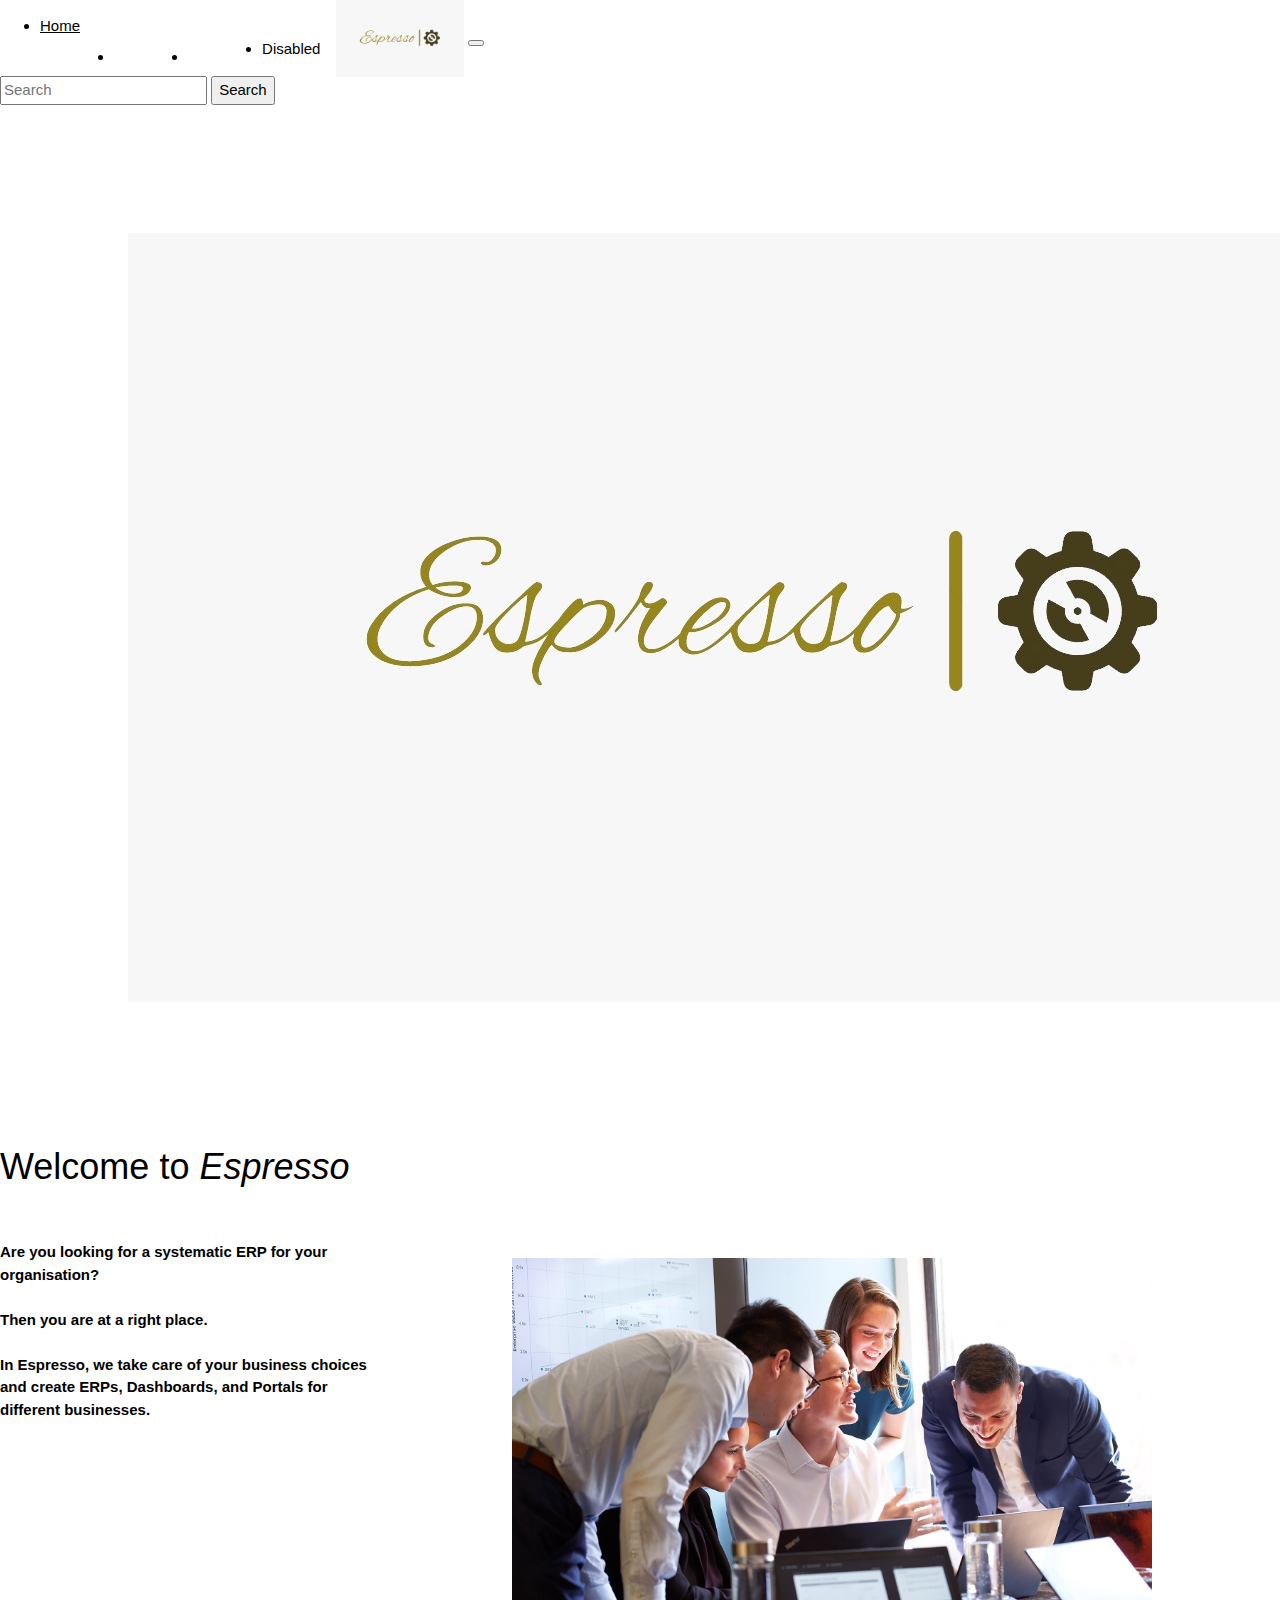
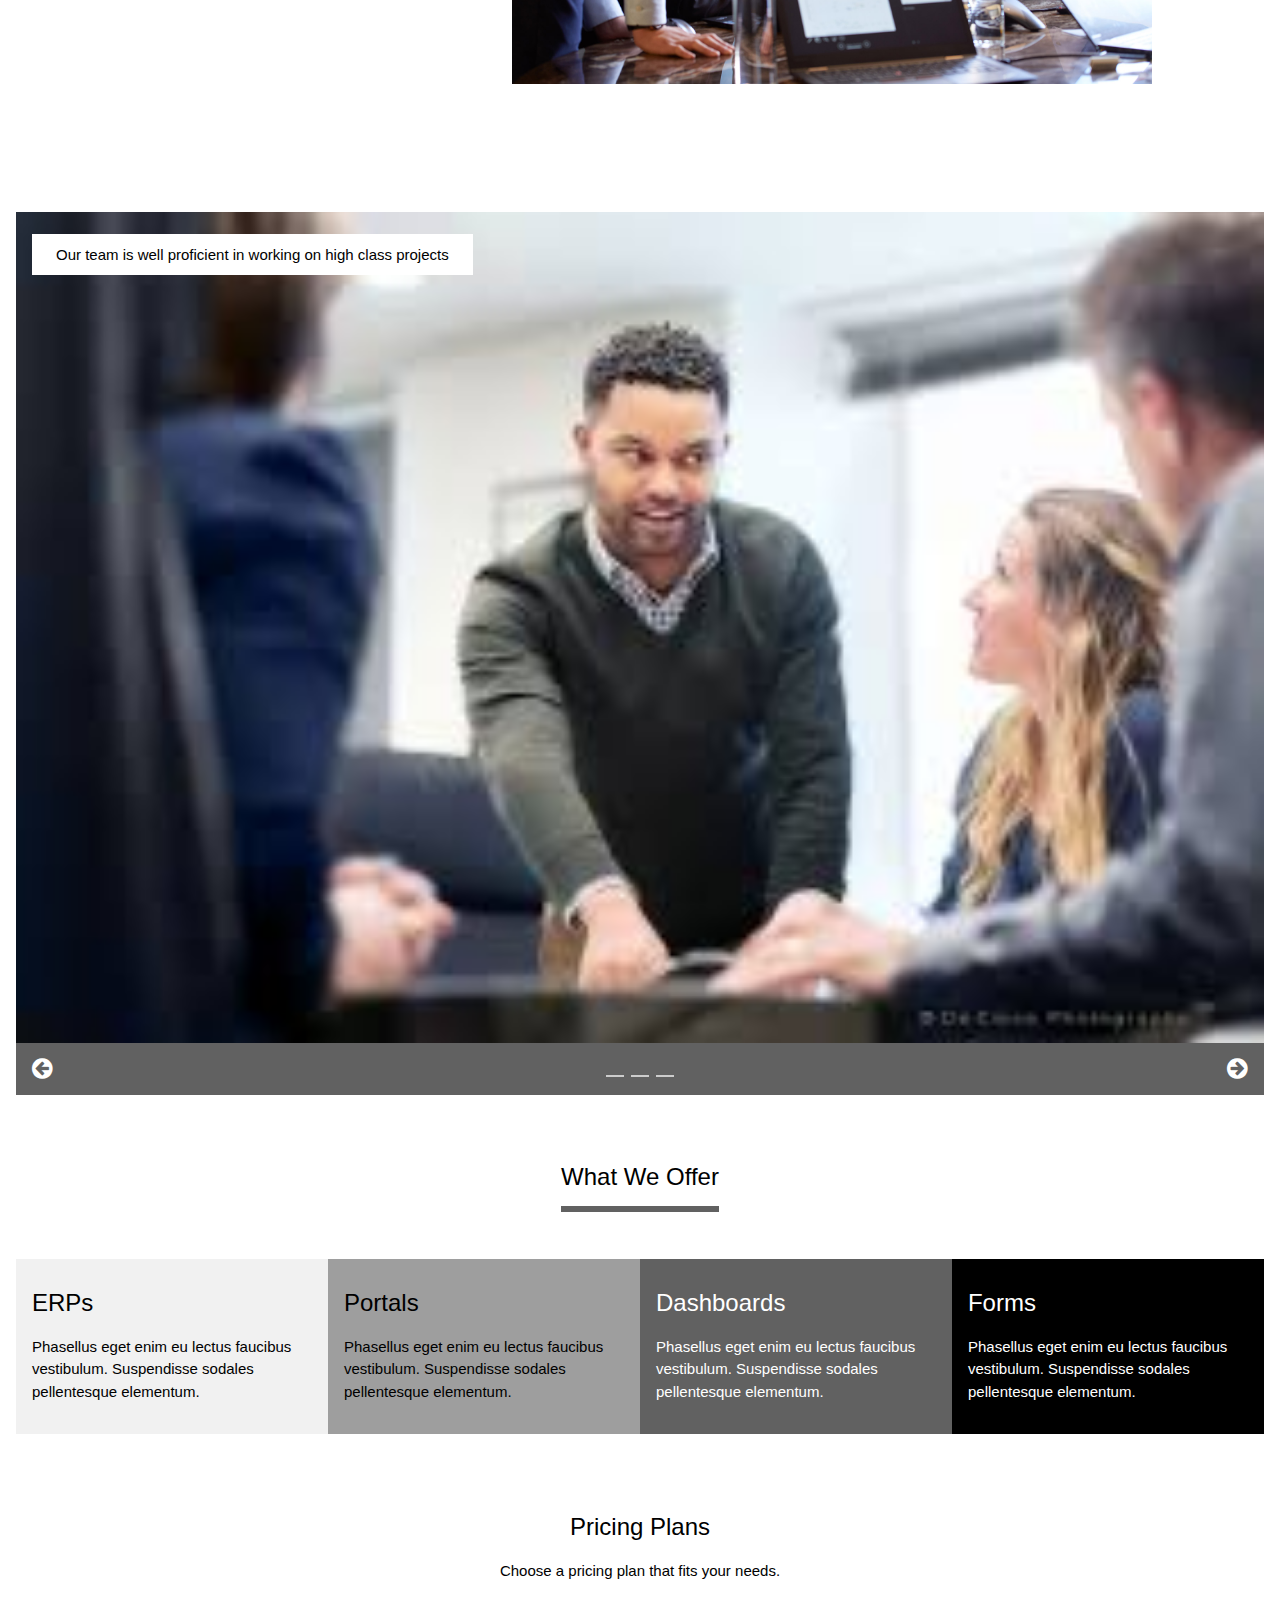
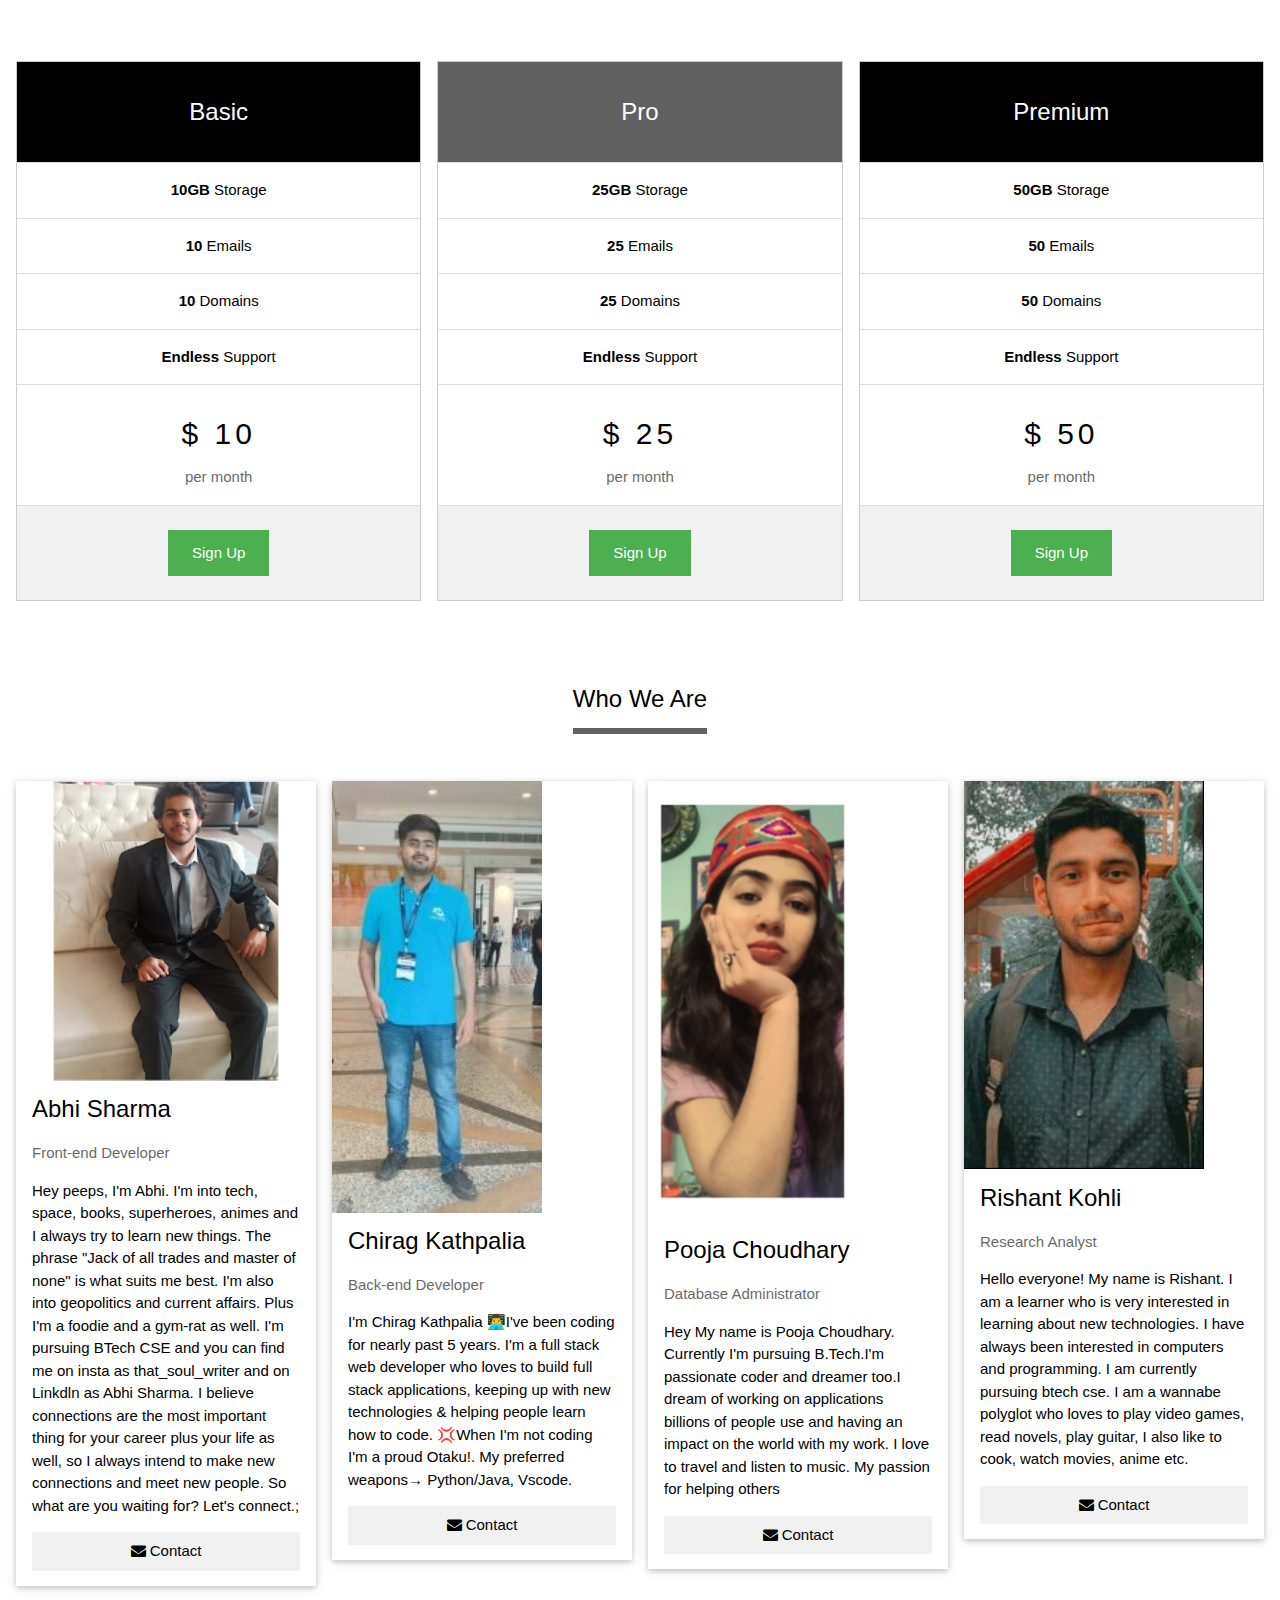
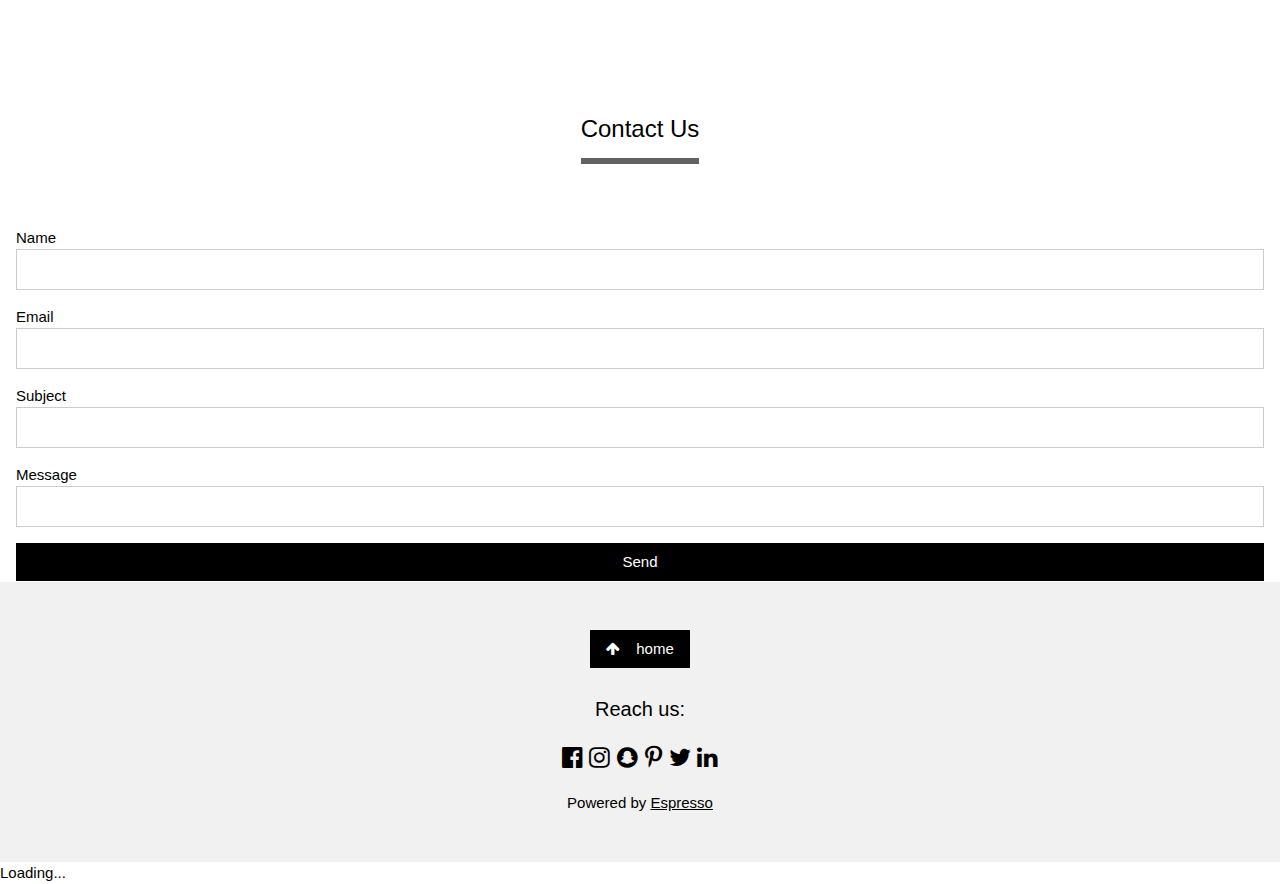
==== index.html @ fede5f34 "in" ====
<!DOCTYPE html>
<html lang="en">
<head>
    <meta charset="UTF-8">
    <meta http-equiv="X-UA-Compatible" content="IE=edge">
    <meta name="viewport" content="width=device-width, initial-scale=1.0">
    <title>Espresso|Home</title>
    <link href="https://cdn.jsdelivr.net/npm/bootstrap@5.2.2/dist/css/bootstrap.min.css" rel="stylesheet" integrity="sha384-Zenh87qX5JnK2Jl0vWa8Ck2rdkQ2Bzep5IDxbcnCeuOxjzrPF/et3URy9Bv1WTRi" crossorigin="anonymous">
    <link href="main-style.css">
    <link rel="stylesheet" href="https://www.w3schools.com/w3css/4/w3.css">
    <link rel="stylesheet" href="https://fonts.googleapis.com/css?family=Lato">
    <link rel="stylesheet" href="https://cdnjs.cloudflare.com/ajax/libs/font-awesome/4.7.0/css/font-awesome.min.css">
    <link rel="icon" type="image/x-icon" href="/assets/Mini logo Espresso.jpeg">
</head>
<body>
  
    <nav class="navbar navbar-expand-lg navbar-dark fixed-top bg-dark">
        <div class="container-fluid">
          <a class="navbar-brand"> <img src= "assets/Logo Espresso.jpeg" style="width:10%; overflow: hidden;"></img> </a>
          <button class="navbar-toggler" type="button" data-bs-toggle="collapse" data-bs-target="#navbarSupportedContent" aria-controls="navbarSupportedContent" aria-expanded="false" aria-label="Toggle navigation">
            <span class="navbar-toggler-icon"></span>
          </button>
          <div class="collapse navbar-collapse" id="navbarSupportedContent" style="float:left ;">
            <ul class="navbar-nav me-auto mb-2 mb-lg-0">
              <li class="nav-item">
                <a class="nav-link active" aria-current="page"  class="w3-button w3-block" href="#">Home</a>
              </li>
              
              </li>
              <div class="w3-col s3">
                <a href="#plans" class="w3-button w3-block" style="color: white;">Our Services</a>
              </div>

                <li class="w3-col s3">
                  <a href="#about" class="w3-button w3-block" style="color: white;">About</a>
                </li>

                <li class="w3-col s3">
                  <a href="#contact" class="w3-button w3-block" style="color:white">Contact Us</a>
                </li>
               
              <li class="nav-item">
                <a class="nav-link disabled">Disabled</a>
              </li>
            </ul>
            <form class="d-flex" role="search">
              <input class="form-control me-2" type="search" placeholder="Search" aria-label="Search">
              <button class="btn btn-outline-success" type="submit">Search</button>
            </form>
          </div>
        </div>
      </nav>
    
      <div class="container">
        <img src="assets/Logo Espresso.jpeg" style="padding: 10%;">
        <img src="assets/Candid_Business_Photography_BostonMA.jpg" style="width:70%; float: right; padding: 10%;">
        <div class="content">
          <h1>Welcome to <i>Espresso</i></h1>
          <br>
          <p><b>Are you looking for a systematic ERP for your organisation? <br>
            <br>
            Then you are at a right place. <br>
            <br>
            In Espresso, we take care of your business choices and create ERPs, Dashboards, and Portals for different businesses.</b></p><br>
            <br>
        </div>
        <br>
        <br>
        <!-- Slideshow -->
  <div class="w3-container">
    <div class="w3-display-container mySlides">
      <img src="/assets/pic-2.jpg" style="width:100%">
      <div class="w3-display-topleft w3-container w3-padding-32">
        <span class="w3-white w3-padding-large w3-animate-bottom">Our team is well proficient in working on high class projects</span>
      </div>
    </div>
    <div class="w3-display-container mySlides">
      <img src="/assets/sample pic 3.jpg" style="width:100%">
      <div class="w3-display-middle w3-container w3-padding-32">
        <span class="w3-white w3-padding-large w3-animate-bottom">We make premium Dashboards for organisations </span>
      </div>
    </div>
    <div class="w3-display-container mySlides">
      <img src="/assets/sample pic 4.jpg" style="width:100%">
      <div class="w3-display-topright w3-container w3-padding-32">
        <span class="w3-white w3-padding-large w3-animate-bottom">Making ERPs and Portals are our speciality</span>
      </div>
    </div>

    <!-- Slideshow next/previous buttons -->
    <div class="w3-container w3-dark-grey w3-padding w3-xlarge">
      <div class="w3-left" onclick="plusDivs(-1)"><i class="fa fa-arrow-circle-left w3-hover-text-teal"></i></div>
      <div class="w3-right" onclick="plusDivs(1)"><i class="fa fa-arrow-circle-right w3-hover-text-teal"></i></div>
    
      <div class="w3-center">
        <span class="w3-tag demodots w3-border w3-transparent w3-hover-white" onclick="currentDiv(1)"></span>
        <span class="w3-tag demodots w3-border w3-transparent w3-hover-white" onclick="currentDiv(2)"></span>
        <span class="w3-tag demodots w3-border w3-transparent w3-hover-white" onclick="currentDiv(3)"></span>
      </div>
    </div>
  </div>
  
  <!-- Grid -->
  <div class="w3-row w3-container">
    <div class="w3-center w3-padding-64">
      <span class="w3-xlarge w3-bottombar w3-border-dark-grey w3-padding-16">What We Offer</span>
    </div>
    <div class="w3-col l3 m6 w3-light-grey w3-container w3-padding-16">
      <h3>ERPs</h3>
      <p>Phasellus eget enim eu lectus faucibus vestibulum. Suspendisse sodales pellentesque elementum.</p>
    </div>

    <div class="w3-col l3 m6 w3-grey w3-container w3-padding-16">
      <h3>Portals</h3>
      <p>Phasellus eget enim eu lectus faucibus vestibulum. Suspendisse sodales pellentesque elementum.</p>
    </div>

    <div class="w3-col l3 m6 w3-dark-grey w3-container w3-padding-16">
      <h3>Dashboards</h3>
      <p>Phasellus eget enim eu lectus faucibus vestibulum. Suspendisse sodales pellentesque elementum.</p>
    </div>

    <div class="w3-col l3 m6 w3-black w3-container w3-padding-16">
      <h3>Forms</h3>
      <p>Phasellus eget enim eu lectus faucibus vestibulum. Suspendisse sodales pellentesque elementum.</p>
    </div>
  </div>

  <!-- Grid -->
  <div class="w3-row-padding" id="plans">
    <div class="w3-center w3-padding-64">
      <h3>Pricing Plans</h3>
      <p>Choose a pricing plan that fits your needs.</p>
    </div>

    <div class="w3-third w3-margin-bottom">
      <ul class="w3-ul w3-border w3-center w3-hover-shadow">
        <li class="w3-black w3-xlarge w3-padding-32">Basic</li>
        <li class="w3-padding-16"><b>10GB</b> Storage</li>
        <li class="w3-padding-16"><b>10</b> Emails</li>
        <li class="w3-padding-16"><b>10</b> Domains</li>
        <li class="w3-padding-16"><b>Endless</b> Support</li>
        <li class="w3-padding-16">
          <h2 class="w3-wide">$ 10</h2>
          <span class="w3-opacity">per month</span>
        </li>
        <li class="w3-light-grey w3-padding-24">
          <button class="w3-button w3-green w3-padding-large">Sign Up</button>
        </li>
      </ul>
    </div>

    <div class="w3-third w3-margin-bottom">
      <ul class="w3-ul w3-border w3-center w3-hover-shadow">
        <li class="w3-dark-grey w3-xlarge w3-padding-32">Pro</li>
        <li class="w3-padding-16"><b>25GB</b> Storage</li>
        <li class="w3-padding-16"><b>25</b> Emails</li>
        <li class="w3-padding-16"><b>25</b> Domains</li>
        <li class="w3-padding-16"><b>Endless</b> Support</li>
        <li class="w3-padding-16">
          <h2 class="w3-wide">$ 25</h2>
          <span class="w3-opacity">per month</span>
        </li>
        <li class="w3-light-grey w3-padding-24">
          <button class="w3-button w3-green w3-padding-large">Sign Up</button>
        </li>
      </ul>
    </div>

    <div class="w3-third w3-margin-bottom">
      <ul class="w3-ul w3-border w3-center w3-hover-shadow">
        <li class="w3-black w3-xlarge w3-padding-32">Premium</li>
        <li class="w3-padding-16"><b>50GB</b> Storage</li>
        <li class="w3-padding-16"><b>50</b> Emails</li>
        <li class="w3-padding-16"><b>50</b> Domains</li>
        <li class="w3-padding-16"><b>Endless</b> Support</li>
        <li class="w3-padding-16">
          <h2 class="w3-wide">$ 50</h2>
          <span class="w3-opacity">per month</span>
        </li>
        <li class="w3-light-grey w3-padding-24">
          <button class="w3-button w3-green w3-padding-large">Sign Up</button>
        </li>
      </ul>
    </div>
  </div>

  <!-- Grid -->
  <div class="w3-row-padding" id="about">
    <div class="w3-center w3-padding-64">
      <span class="w3-xlarge w3-bottombar w3-border-dark-grey w3-padding-16">Who We Are</span>
    </div>

    <div class="w3-col l3 m6 w3-margin-bottom">
      <div class="w3-card">
        <img src="/team/Abhi.png" alt="Abhi" style="width:100%">
        <div class="w3-container">
          <h3>Abhi Sharma</h3>
          <p class="w3-opacity">Front-end Developer</p>
          <p>Hey peeps, I'm Abhi. I'm into  tech, space, books, superheroes, animes and I always try to learn new things. The phrase "Jack of all trades and master of none" is what suits me best. I'm also into geopolitics and current affairs. Plus I'm a foodie and a gym-rat as well. I'm pursuing BTech CSE and you can find me on insta as that_soul_writer and on Linkdln as Abhi Sharma. I believe connections are the most important thing for your career plus your life as well, so I always intend to make new connections and meet new people. So what are you waiting for? Let's connect.;</p>
          <p><button class="w3-button w3-light-grey w3-block" onclick=""><i class="fa fa-envelope"></i> Contact</button></p>
        </div>
      </div>
    </div>
    <div class="w3-col l3 m6 w3-margin-bottom">
      <div class="w3-card">
        <img src="/team/Chirag.jpeg" alt="Chirag" style="width:70%;">
        <div class="w3-container">
          <h3>Chirag Kathpalia</h3>
          <p class="w3-opacity">Back-end Developer</p>
          <p>I'm Chirag Kathpalia

            👨‍💻I've been coding for nearly past 5 years. I'm a full stack web developer who loves to build full stack applications, keeping up with new technologies & helping people learn how to code. 
            
            💢When I'm not coding I'm a proud Otaku!.
            My preferred weapons→ Python/Java, Vscode.</p>
          <p><button class="w3-button w3-light-grey w3-block"><i class="fa fa-envelope"></i> Contact</button></p>
        </div>
      </div>
    </div>
    <div class="w3-col l3 m6 w3-margin-bottom">
      <div class="w3-card">
        <img src="/team/pooja.jpg" alt="Pooja" style="width:70%; float:centre;">
        <div class="w3-container">
          <h3>Pooja Choudhary</h3>
          <p class="w3-opacity">Database Administrator</p>
          <p>Hey 
            My name is Pooja Choudhary. Currently I'm pursuing B.Tech.I'm passionate coder and dreamer too.I dream of working on applications billions of people use and having an impact on the world with my work. I love to travel and listen to music. My passion for helping others</p>
          <p><button class="w3-button w3-light-grey w3-block"><i class="fa fa-envelope"></i> Contact</button></p>
        </div>
      </div>
    </div>
    <div class="w3-col l3 m6 w3-margin-bottom">
      <div class="w3-card">
        <img src="/team/Rishu.jpg" alt="Rishant" style="width:80%">
        <div class="w3-container">
          <h3>Rishant Kohli</h3>
          <p class="w3-opacity">Research Analyst</p>
          <p>Hello everyone! My name is Rishant. I am a learner who is very interested in learning about 
            new technologies. I have always been interested in computers and programming. 
            I am currently pursuing btech cse. I am a wannabe polyglot
            who loves to play video games, read novels, play guitar, I also like to cook, watch movies,
            anime etc.</p>
          <p><button class="w3-button w3-light-grey w3-block"><i class="fa fa-envelope"></i> Contact</button></p>
        </div>
      </div>
    </div>
  </div>
</div>


       <!-- Contact -->
  <div class="w3-center w3-padding-64" id="contact">
    <br>
    <br>
    <span class="w3-xlarge w3-bottombar w3-border-dark-grey w3-padding-16" style="margin: 10px;">Contact Us</span>
  </div>

  <form class="w3-container" action="/action_page.php" target="_blank">
    <div class="w3-section">
      <label>Name</label>
      <input class="w3-input w3-border w3-hover-border-black" style="width:100%;" type="text" name="Name" required>
    </div>
    <div class="w3-section">
      <label>Email</label>
      <input class="w3-input w3-border w3-hover-border-black" style="width:100%;" type="text" name="Email" required>
    </div>
    <div class="w3-section">
      <label>Subject</label>
      <input class="w3-input w3-border w3-hover-border-black" style="width:100%;" name="Subject" required>
    </div>
    <div class="w3-section">
      <label>Message</label>
      <input class="w3-input w3-border w3-hover-border-black" style="width:100%;" name="Message" required>
    </div>
    <button type="submit" class="w3-button w3-block w3-black">Send</button>
  </form>

</div>

<!-- Footer -->

<footer class="w3-container w3-padding-32 w3-light-grey w3-center">
  <a href="#" class="w3-button w3-black w3-margin"><i class="fa fa-arrow-up w3-margin-right"></i>home</a>
  <h4>Reach us:</h4>
  <div class="w3-xlarge w3-section">
    <i class="fa fa-facebook-official w3-hover-opacity"></i>
    <i class="fa fa-instagram w3-hover-opacity"></i>
    <i class="fa fa-snapchat w3-hover-opacity"></i>
    <i class="fa fa-pinterest-p w3-hover-opacity"></i>
    <i class="fa fa-twitter w3-hover-opacity"></i>
    <i class="fa fa-linkedin w3-hover-opacity"></i>
  </div>
  <p>Powered by <a href="main.html" title="Espresso" target="_blank" class="w3-hover-text-brown">Espresso</a></p>
</footer>


      <div class="spinner-grow" role="status">
        <span class="visually-hidden">Loading...</span>
      </div>
    <script src="https://cdn.jsdelivr.net/npm/@popperjs/core@2.11.6/dist/umd/popper.min.js" integrity="sha384-oBqDVmMz9ATKxIep9tiCxS/Z9fNfEXiDAYTujMAeBAsjFuCZSmKbSSUnQlmh/jp3" crossorigin="anonymous"></script>
    <script src="https://cdn.jsdelivr.net/npm/bootstrap@5.2.2/dist/js/bootstrap.min.js" integrity="sha384-IDwe1+LCz02ROU9k972gdyvl+AESN10+x7tBKgc9I5HFtuNz0wWnPclzo6p9vxnk" crossorigin="anonymous"></script>
    <script>
      // Slideshow
      var slideIndex = 1;
      showDivs(slideIndex);
      
      function plusDivs(n) {
        showDivs(slideIndex += n);
      }
      
      function currentDiv(n) {
        showDivs(slideIndex = n);
      }
      
      function showDivs(n) {
        var i;
        var x = document.getElementsByClassName("mySlides");
        var dots = document.getElementsByClassName("demodots");
        if (n > x.length) {slideIndex = 1}    
        if (n < 1) {slideIndex = x.length} ;
        for (i = 0; i < x.length; i++) {
          x[i].style.display = "none";  
        }
        for (i = 0; i < dots.length; i++) {
          dots[i].className = dots[i].className.replace(" w3-white", "");
        }
        x[slideIndex-1].style.display = "block";  
        dots[slideIndex-1].className += " w3-white";
      }
      </script>

      <script>
        document.addEventListener("DOMContentLoaded", function(){
        window.addEventListener('scroll', function() {
      if (window.scrollY > 50) {
        document.getElementById('navbar_top').classList.add('fixed-top');
        // add padding top to show content behind navbar
        navbar_height = document.querySelector('.navbar').offsetHeight;
        document.body.style.paddingTop = navbar_height + 'px';
      } else {
        document.getElementById('navbar_top').classList.remove('fixed-top');
         // remove padding top from body
        document.body.style.paddingTop = '0';
      } 
  });
}); 
      </script>
</body>
</html>


<body>
---- main-style.css ----
* {
  box-sizing: border-box;
}
html,body,h1,h2,h3,h4 {font-family:"Lato", sans-serif}
.mySlides {display:none}
.w3-tag, .fa {cursor:pointer}
.w3-tag {height:15px;width:15px;padding:0;margin-top:6px}

body {
  font-family: Arial;
  font-size: 17px;
}

.container {
  position: relative;
  max-width: 800px;
  margin: 0 auto;
}

.container img {vertical-align: middle;}

.container .content {
  position: absolute;
  bottom: 0;
  background: rgb(0, 0, 0); /* Fallback color */
  background: rgba(0, 0, 0, 0.5); /* Black background with 0.5 opacity */
  color: #f1f1f1;
  width: 100%;
  padding: 20px;
}
.navbar-brand {
  width: 10%

}
.content h1{
  font-size: 20px;
  color:brown;
}



.spinner-grow {
    width:           2rem;
    vertical-align:  -.125em;
    border-width:    .25em;
    animation-speed: .75s;
    width-sm:        1rem;
    border-width-sm: .2em;
}
@keyframes spinner-grow {
    0% {
      transform: scale(0);
    }
    50% {
      opacity: 1;
      transform: none;
    }
  }
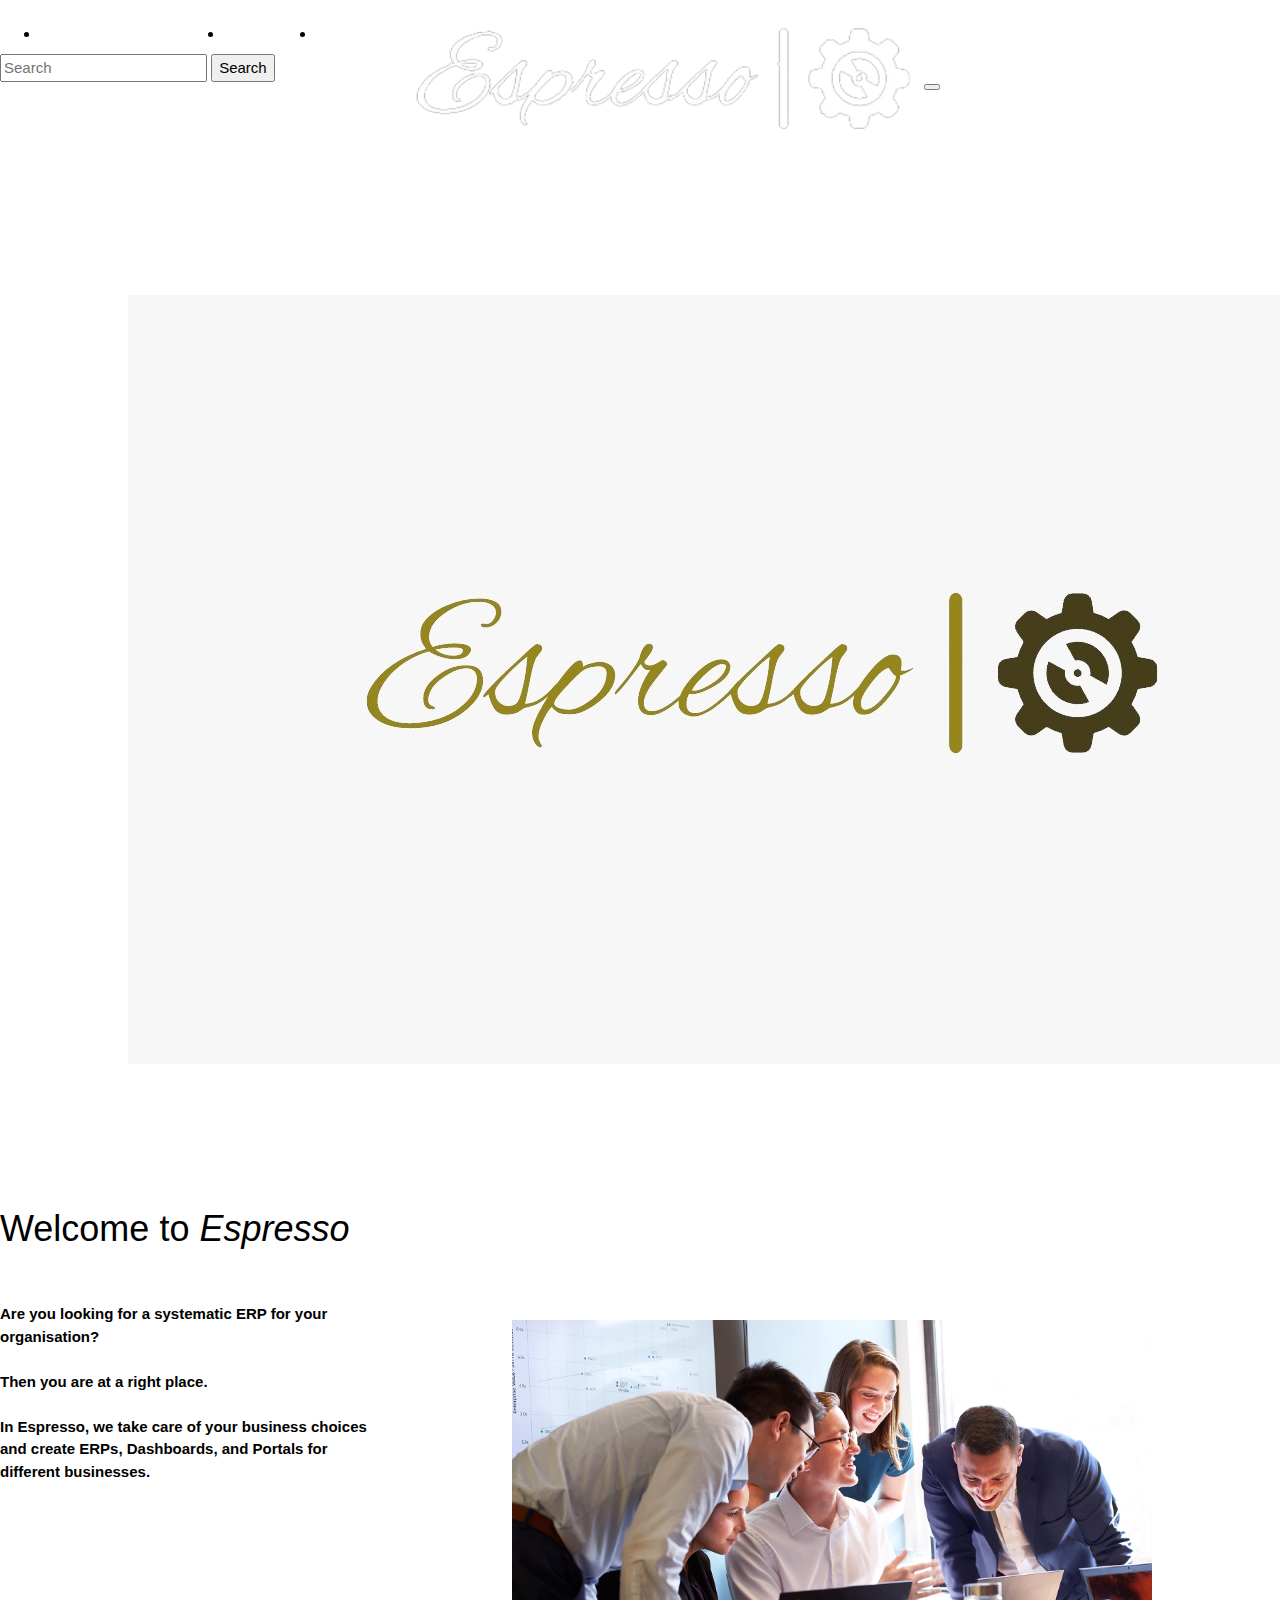
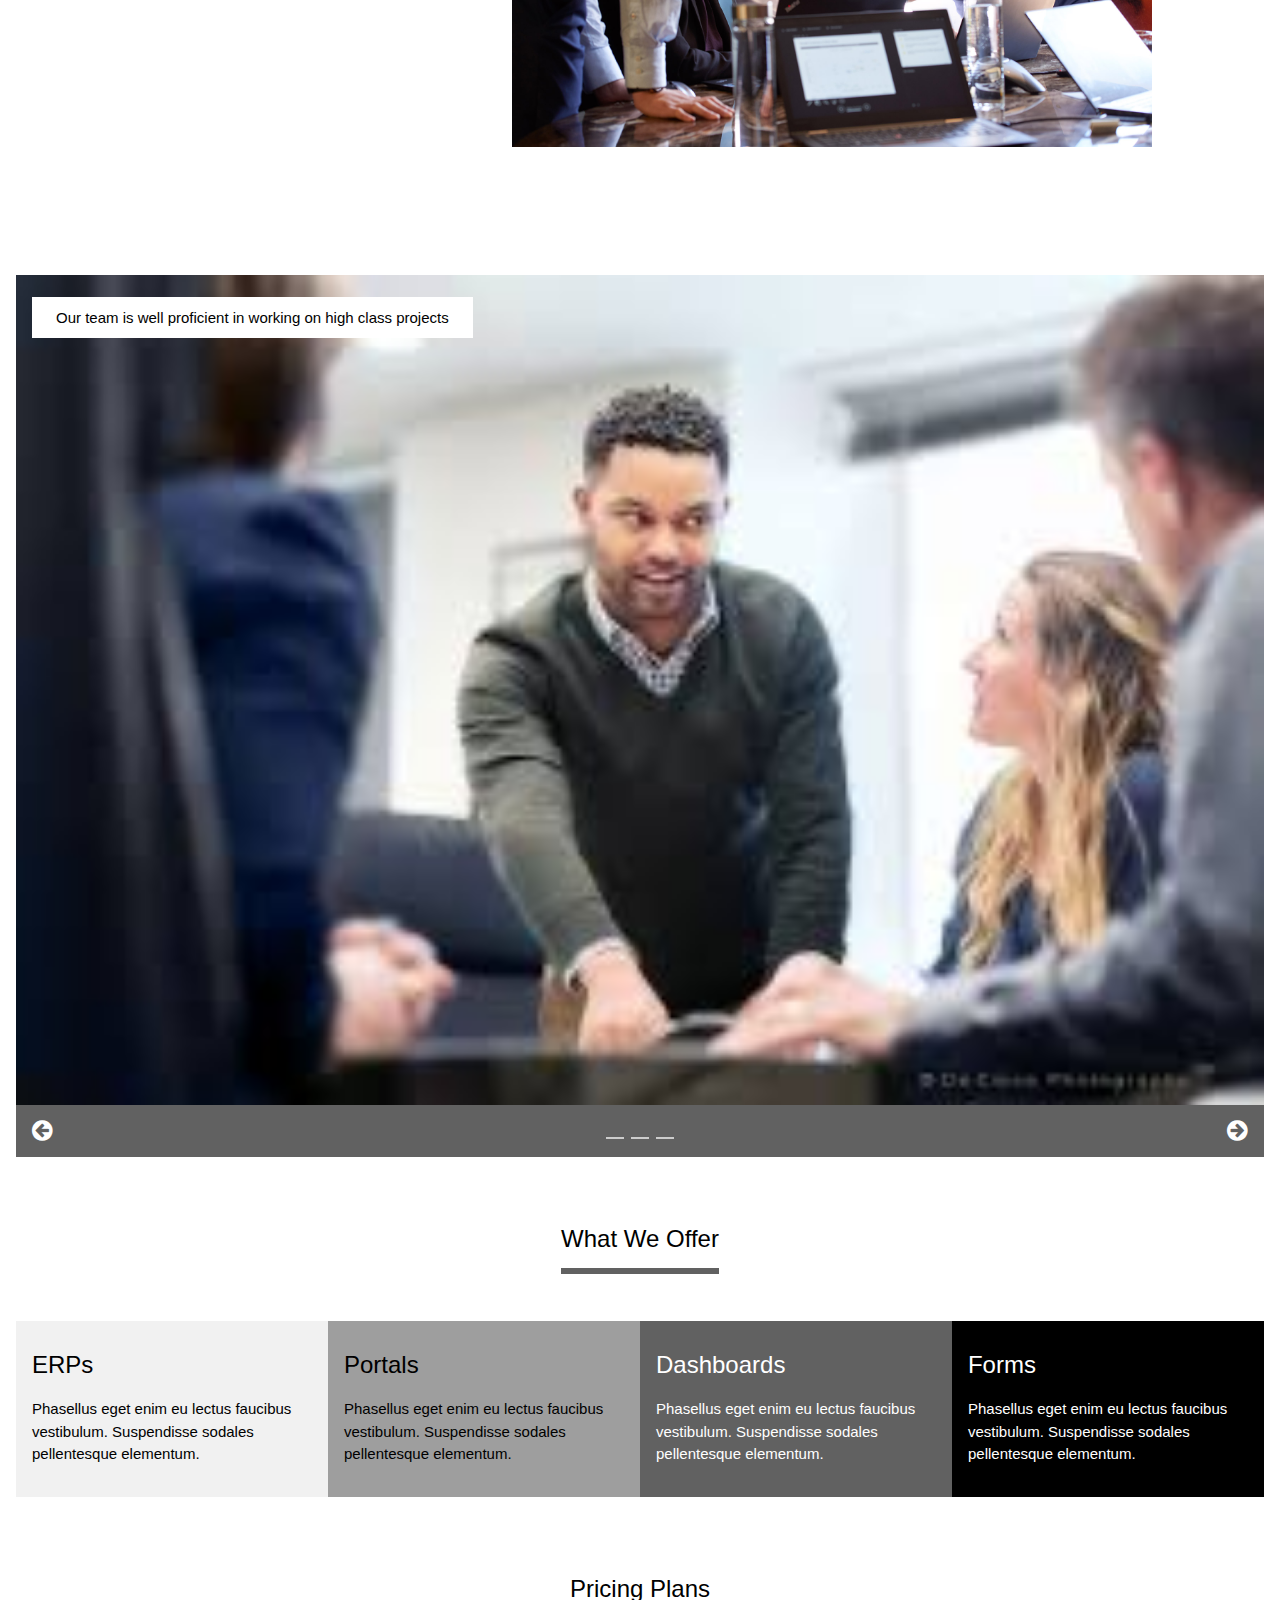
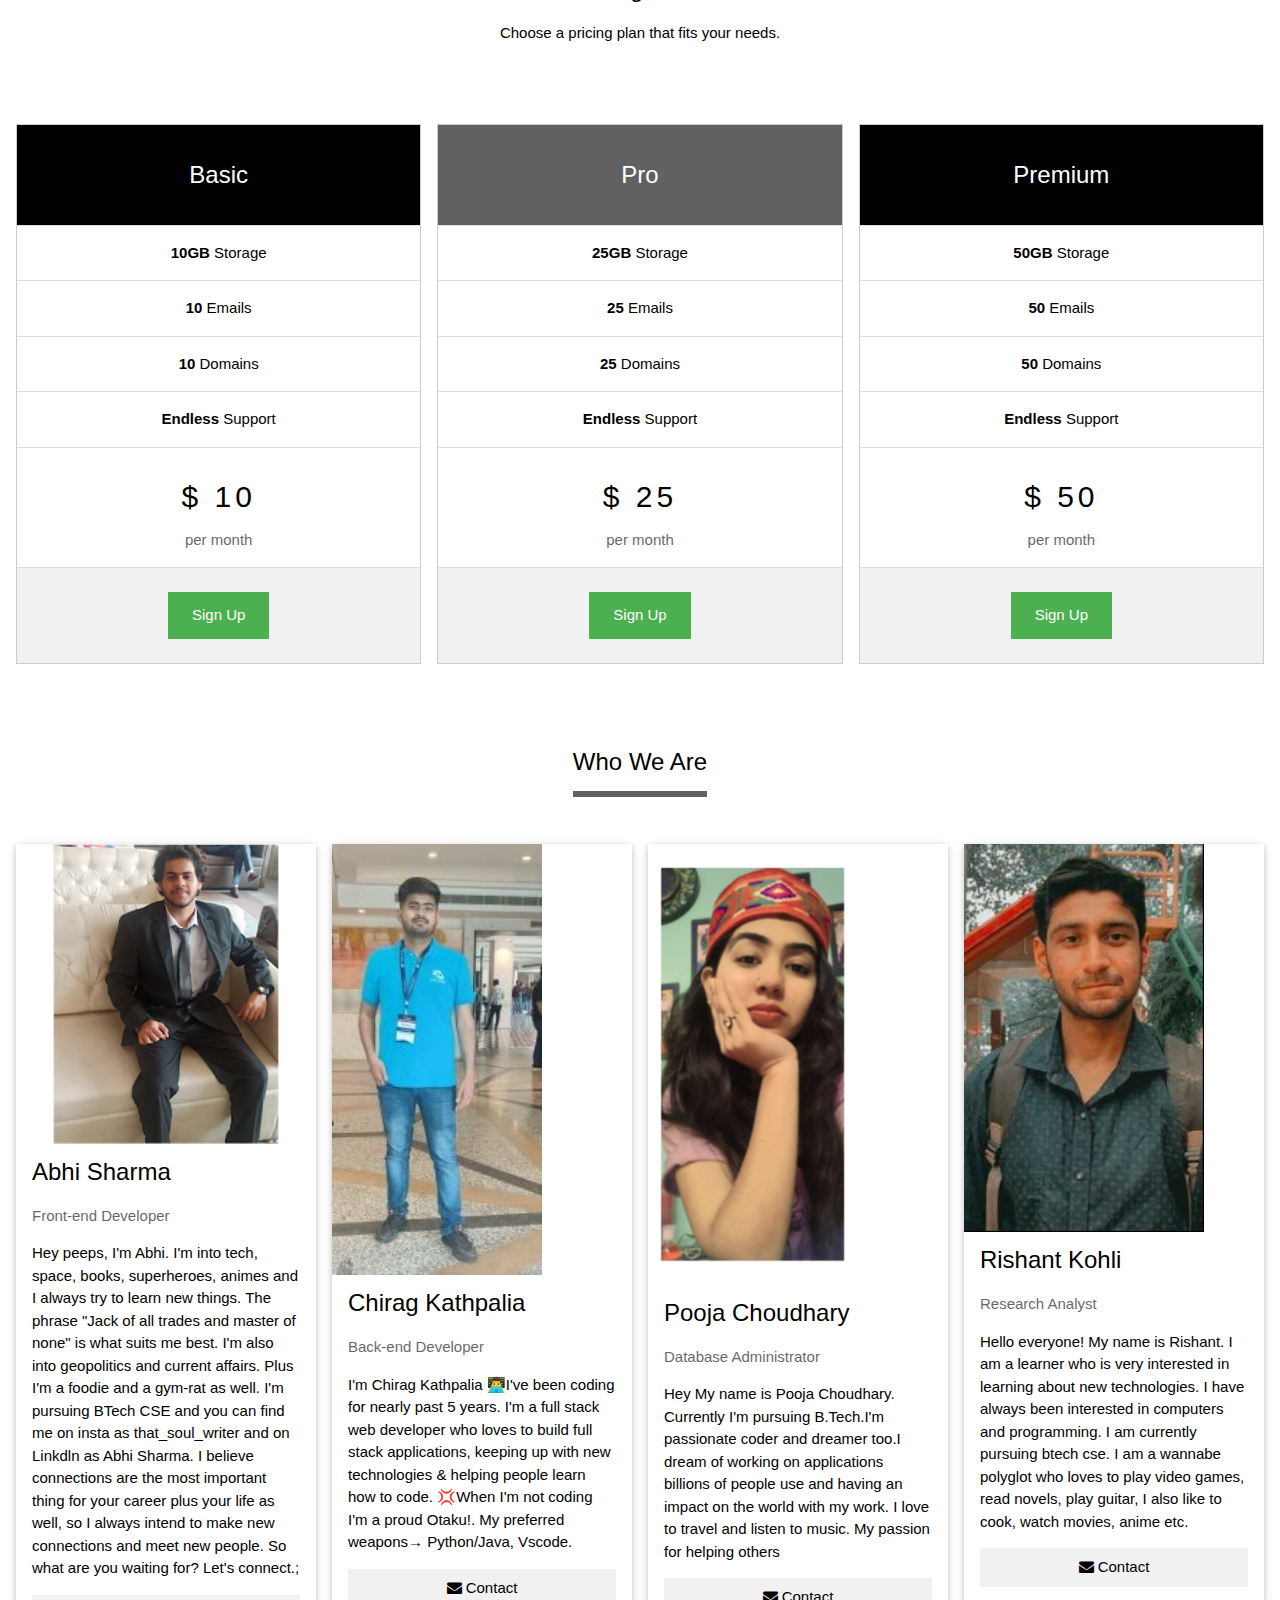
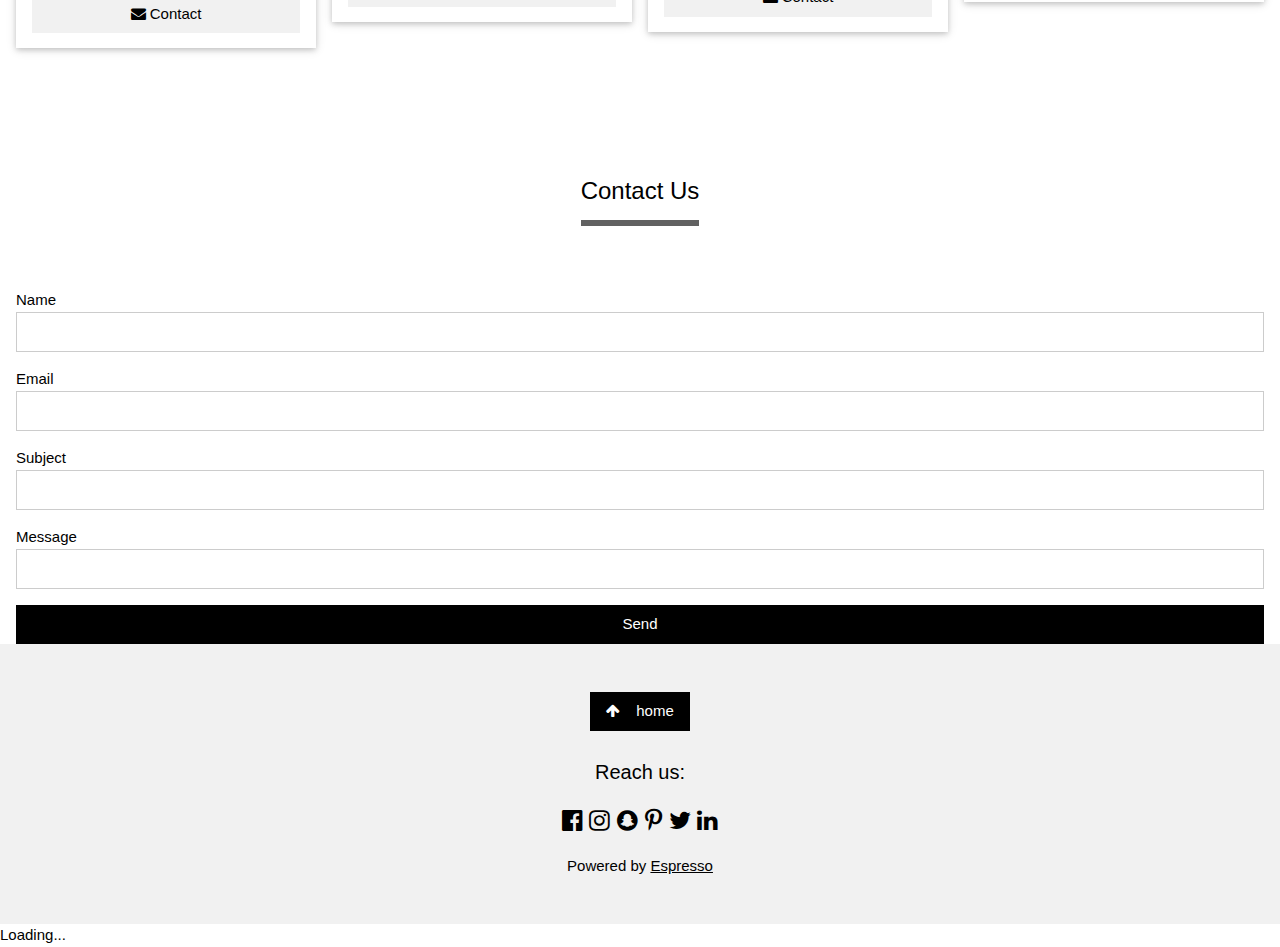
==== commit 486d20ed: "update 2" ====
--- a/index.html
+++ b/index.html
@@ -16,17 +16,24 @@
   
     <nav class="navbar navbar-expand-lg navbar-dark fixed-top bg-dark">
         <div class="container-fluid">
-          <a class="navbar-brand"> <img src= "assets/Logo Espresso.jpeg" style="width:10%; overflow: hidden;"></img> </a>
-          <button class="navbar-toggler" type="button" data-bs-toggle="collapse" data-bs-target="#navbarSupportedContent" aria-controls="navbarSupportedContent" aria-expanded="false" aria-label="Toggle navigation">
+          
+          <a class="navbar-brand"> <img src= "assets/logo3.png" style="width:40%; overflow: hidden;"></img> </a>
+          <button 
+            class="navbar-toggler" type="button" data-bs-toggle="collapse" data-bs-target="#navbarSupportedContent" aria-controls="navbarSupportedContent" aria-expanded="false" aria-label="Toggle navigation">
             <span class="navbar-toggler-icon"></span>
           </button>
-          <div class="collapse navbar-collapse" id="navbarSupportedContent" style="float:left ;">
+          
+        
+        
+          
+          <div class="collapse navbar-collapse" id="navbarSupportedContent"  style="float:left";>
+            
             <ul class="navbar-nav me-auto mb-2 mb-lg-0">
-              <li class="nav-item">
-                <a class="nav-link active" aria-current="page"  class="w3-button w3-block" href="#">Home</a>
+              
+              <li class="w3-col s3">
+                <a href="#" class="w3-button w3-block" style="color: white;">Home</a>
               </li>
               
-              </li>
               <div class="w3-col s3">
                 <a href="#plans" class="w3-button w3-block" style="color: white;">Our Services</a>
               </div>
@@ -39,15 +46,14 @@
                   <a href="#contact" class="w3-button w3-block" style="color:white">Contact Us</a>
                 </li>
                
-              <li class="nav-item">
-                <a class="nav-link disabled">Disabled</a>
-              </li>
-            </ul>
-            <form class="d-flex" role="search">
+           </ul>
+
+            <form class="d-flex" role="search" >
               <input class="form-control me-2" type="search" placeholder="Search" aria-label="Search">
               <button class="btn btn-outline-success" type="submit">Search</button>
             </form>
           </div>
+        
         </div>
       </nav>
     
--- a/main-style.css
+++ b/main-style.css
@@ -55,6 +55,9 @@
       opacity: 1;
       transform: none;
     }
+
+    container {
+      (min-width:993px)
   }
 
  